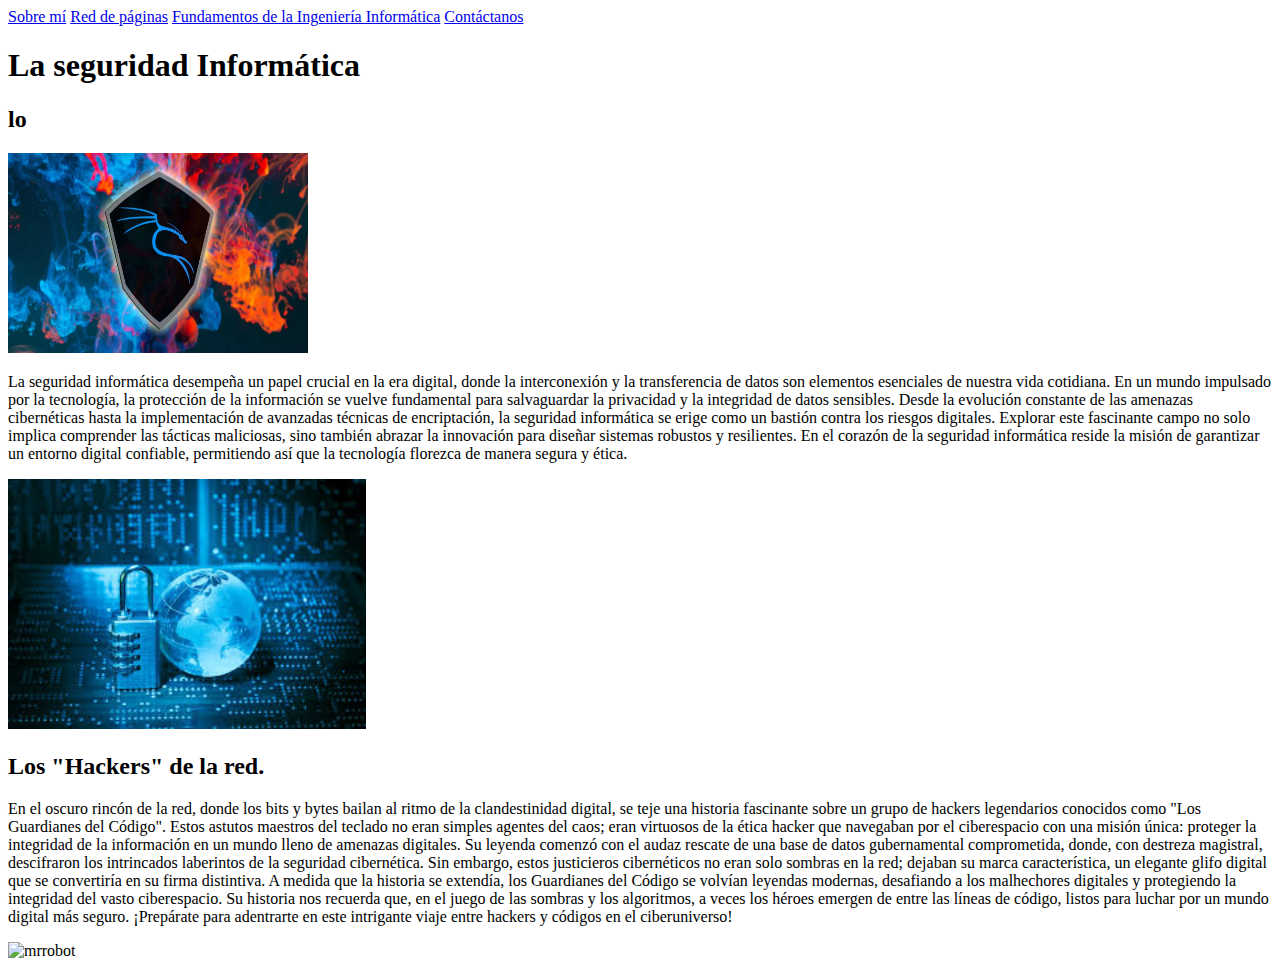
==== Proyecto_Fundamentos/index.html @ 0e515b26 "Add files via upload" ====
<!DOCTYPE html>
<html lang="es">
    <head>
        <meta charset="UTF-8">
        <title>La seguridad informática</title>
        <link rel="stylesheet" type="text/css" href="/Paginafundamentos/estilos.css">
         <link rel="shortcut icon" href="/imagenes/hacker.ico" type="image/x-icon">
         
         <script>
            document.addEventListener("DOMContentLoaded", function() {
                const contenedorTitulo = document.getElementById("titulo");
                const contenedorComandos = document.getElementById("simulacion-comandos");
                const comandos = [
                    "login",
                    "cd documentos",
                    "ls",
                    "cat archivo.txt",
                    "HACKED BY ILLANIIT0"
                    
                ];
                let indiceComando = 0;
                let indiceCaracter = 0;
    
                function escribirComando() {
                    const comandoActual = comandos[indiceComando];
                    const comandoParcial = comandoActual.substring(0, indiceCaracter);
                    contenedorComandos.textContent = comandoParcial;
    
                    if (indiceCaracter < comandoActual.length) {
                        indiceCaracter++;
                    } else {
                        indiceComando = (indiceComando + 1) % comandos.length; // Reinicia si ha llegado al final
                        indiceCaracter = 0;
                    }
    
                    setTimeout(escribirComando, 300); // Ajusta la velocidad de escritura
                }
    
                escribirComando(); // Inicia la simulación de escritura al cargar la página
            });
        </script>
    </head>
<body>
    
    <nav>
        <a href="sobremi.html">Sobre mí</a>
        <a href="#">Red de páginas</a>
        <a href="#">Fundamentos de la Ingeniería Informática</a>
        <a href="/Paginafundamentos/contactanos.html">Contáctanos</a>
    </nav>
<header>
    <h1 class="texto-animado">La seguridad Informática</h1>
    <h2 id="simulacion-comandos"> ROOT</h2>
</header>
    <img src="imagenes/logo-kali.jpg" class="centrar-imagen" alt="200px" width="300px" height="200px">
    <p>La seguridad informática desempeña un papel crucial en la era digital, donde la interconexión y la transferencia de datos son elementos esenciales de nuestra vida cotidiana. En un mundo impulsado por la tecnología, la protección de la información se vuelve fundamental para salvaguardar la privacidad y la integridad de datos sensibles. Desde la evolución constante de las amenazas cibernéticas hasta la implementación de avanzadas técnicas de encriptación, la seguridad informática se erige como un bastión contra los riesgos digitales. Explorar este fascinante campo no solo implica comprender las tácticas maliciosas, sino también abrazar la innovación para diseñar sistemas robustos y resilientes. En el corazón de la seguridad informática reside la misión de garantizar un entorno digital confiable, permitiendo así que la tecnología florezca de manera segura y ética.</p>
    <img src="imagenes/images.jpeg" class="centrar-imagen" alt="seguridad width = 400 px" height="250px">
    <h2 class="texto-animado">Los "Hackers" de la red.</h2>
    <p>En el oscuro rincón de la red, donde los bits y bytes bailan al ritmo de la clandestinidad digital, se teje una historia fascinante sobre un grupo de hackers legendarios conocidos como "Los Guardianes del Código". Estos astutos maestros del teclado no eran simples agentes del caos; eran virtuosos de la ética hacker que navegaban por el ciberespacio con una misión única: proteger la integridad de la información en un mundo lleno de amenazas digitales. Su leyenda comenzó con el audaz rescate de una base de datos gubernamental comprometida, donde, con destreza magistral, descifraron los intrincados laberintos de la seguridad cibernética. Sin embargo, estos justicieros cibernéticos no eran solo sombras en la red; dejaban su marca característica, un elegante glifo digital que se convertiría en su firma distintiva. A medida que la historia se extendía, los Guardianes del Código se volvían leyendas modernas, desafiando a los malhechores digitales y protegiendo la integridad del vasto ciberespacio. Su historia nos recuerda que, en el juego de las sombras y los algoritmos, a veces los héroes emergen de entre las líneas de código, listos para luchar por un mundo digital más seguro. ¡Prepárate para adentrarte en este intrigante viaje entre hackers y códigos en el ciberuniverso!</p>
    <img src="/imagenes/mr__robot___elliot_alderson_by_electroradio_db3hleu-pre.png" class="centrar-imagen" alt="mrrobot" width="350 px" height="250 px">
    <div id="simulacion-comandos"></div>
  
</body>

</html>
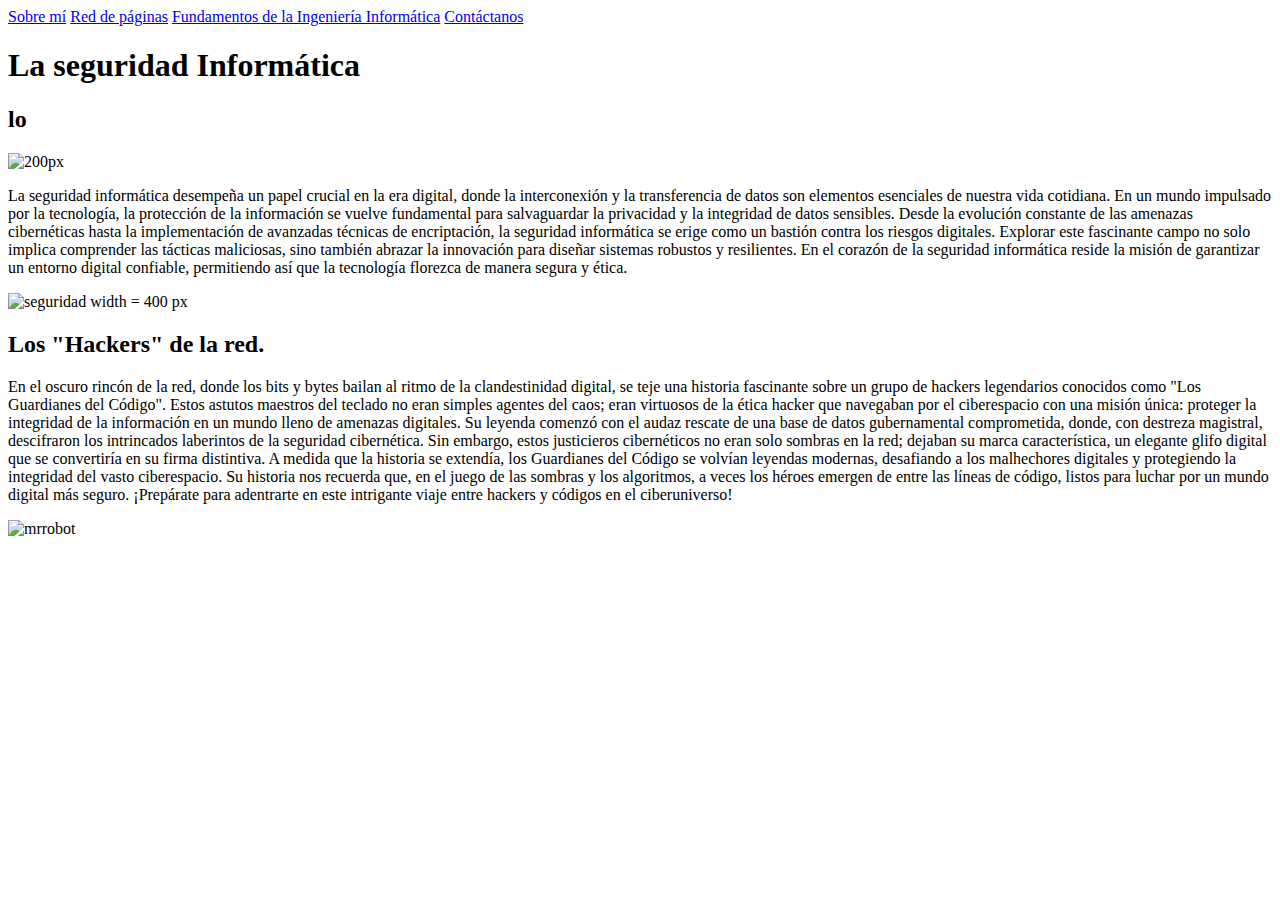
==== commit 47ee2ef1: "Add files via upload" ====
--- a/Proyecto_Fundamentos/index.html
+++ b/Proyecto_Fundamentos/index.html
@@ -3,9 +3,7 @@
     <head>
         <meta charset="UTF-8">
         <title>La seguridad informática</title>
-        <link rel="stylesheet" type="text/css" href="/Paginafundamentos/estilos.css">
-         <link rel="shortcut icon" href="/imagenes/hacker.ico" type="image/x-icon">
-         
+        <link rel="stylesheet" type="text/css" href="/css/estilos.css">
          <script>
             document.addEventListener("DOMContentLoaded", function() {
                 const contenedorTitulo = document.getElementById("titulo");
@@ -43,18 +41,18 @@
 <body>
     
     <nav>
-        <a href="sobremi.html">Sobre mí</a>
+        <a href="/subpaginas/sobremi.html">Sobre mí</a>
         <a href="#">Red de páginas</a>
         <a href="#">Fundamentos de la Ingeniería Informática</a>
-        <a href="/Paginafundamentos/contactanos.html">Contáctanos</a>
+        <a href="/subpaginas/contactanos.html">Contáctanos</a>
     </nav>
 <header>
     <h1 class="texto-animado">La seguridad Informática</h1>
     <h2 id="simulacion-comandos"> ROOT</h2>
 </header>
-    <img src="imagenes/logo-kali.jpg" class="centrar-imagen" alt="200px" width="300px" height="200px">
+    <img src="/imagenes/logo-kali.jpg" class="centrar-imagen" alt="200px" width="300px" height="200px">
     <p>La seguridad informática desempeña un papel crucial en la era digital, donde la interconexión y la transferencia de datos son elementos esenciales de nuestra vida cotidiana. En un mundo impulsado por la tecnología, la protección de la información se vuelve fundamental para salvaguardar la privacidad y la integridad de datos sensibles. Desde la evolución constante de las amenazas cibernéticas hasta la implementación de avanzadas técnicas de encriptación, la seguridad informática se erige como un bastión contra los riesgos digitales. Explorar este fascinante campo no solo implica comprender las tácticas maliciosas, sino también abrazar la innovación para diseñar sistemas robustos y resilientes. En el corazón de la seguridad informática reside la misión de garantizar un entorno digital confiable, permitiendo así que la tecnología florezca de manera segura y ética.</p>
-    <img src="imagenes/images.jpeg" class="centrar-imagen" alt="seguridad width = 400 px" height="250px">
+    <img src="/imagenes/images.jpeg" class="centrar-imagen" alt="seguridad width = 400 px" height="250px">
     <h2 class="texto-animado">Los "Hackers" de la red.</h2>
     <p>En el oscuro rincón de la red, donde los bits y bytes bailan al ritmo de la clandestinidad digital, se teje una historia fascinante sobre un grupo de hackers legendarios conocidos como "Los Guardianes del Código". Estos astutos maestros del teclado no eran simples agentes del caos; eran virtuosos de la ética hacker que navegaban por el ciberespacio con una misión única: proteger la integridad de la información en un mundo lleno de amenazas digitales. Su leyenda comenzó con el audaz rescate de una base de datos gubernamental comprometida, donde, con destreza magistral, descifraron los intrincados laberintos de la seguridad cibernética. Sin embargo, estos justicieros cibernéticos no eran solo sombras en la red; dejaban su marca característica, un elegante glifo digital que se convertiría en su firma distintiva. A medida que la historia se extendía, los Guardianes del Código se volvían leyendas modernas, desafiando a los malhechores digitales y protegiendo la integridad del vasto ciberespacio. Su historia nos recuerda que, en el juego de las sombras y los algoritmos, a veces los héroes emergen de entre las líneas de código, listos para luchar por un mundo digital más seguro. ¡Prepárate para adentrarte en este intrigante viaje entre hackers y códigos en el ciberuniverso!</p>
     <img src="/imagenes/mr__robot___elliot_alderson_by_electroradio_db3hleu-pre.png" class="centrar-imagen" alt="mrrobot" width="350 px" height="250 px">
